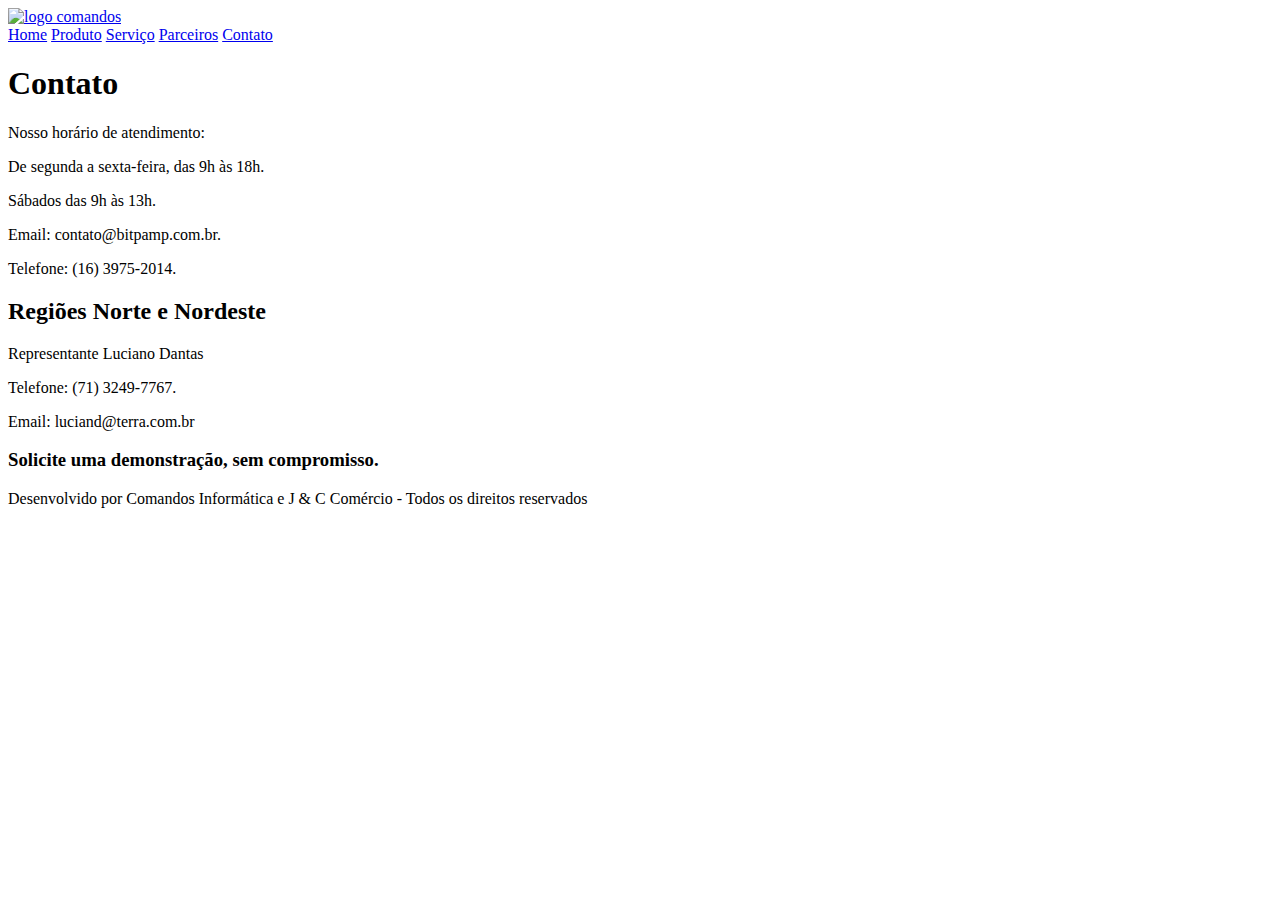
==== contato.html @ ba0809c0 "Add files via upload" ====
<!DOCTYPE html>
<html lang="pt-br">
<head>
    <meta charset="UTF-8">
    <meta http-equiv="X-UA-Compatible" content="IE=edge">
    <meta name="viewport" content="width=device-width, initial-scale=1.0">
    <title>Comandos Informática</title>
    <link rel="stylesheet" href="./stykes/styles.css">
</head>

<body>
    <header class="cabecalho">
        <a href="index.html" class="logo">
            <img src="./imagens/logo.png" alt="logo comandos">
        </a>        
        <nav class="cabecalho__menu">
            <a class="cabecalho__menu__link" href="index.html"> Home</a>
            <a class="cabecalho__menu__link" href="produto.html">Produto</a>
            <a class="cabecalho__menu__link" href="servico.html">Serviço</a>
            <a class="cabecalho__menu__link" href="parceiros.html">Parceiros</a>
            <a class="cabecalho__menu__link" href="contato.html">Contato</a>
        </nav>
    </header>
    <main class="apresentacao">
        <section class="apresentacao__conteudo">
            <h1 class="apresentacao__conteudo__titulo"> Contato</h1>            
            <p class="apresentacao__conteudo__texto">Nosso horário de atendimento:</p>
            <p class="apresentacao__conteudo__texto">De segunda a sexta-feira, das 9h às 18h.</p>
            <p class="apresentacao__conteudo__texto">Sábados das 9h às 13h.</p>
            <p class="apresentacao__conteudo__texto">Email: contato@bitpamp.com.br.</p>
            <p class="apresentacao__conteudo__texto">Telefone: (16) 3975-2014.</p>
            <h2 class="apresentacao__conteudo__subtitulo"> Regiões Norte e Nordeste </h2>
            <p class="apresentacao__conteudo__texto">Representante Luciano Dantas</p>
            <p class="apresentacao__conteudo__texto">Telefone: (71) 3249-7767.</p>
            <p class="apresentacao__conteudo__texto">Email: luciand@terra.com.br</p>
            <h3 class="apresentacao__conteudo__subtitulo"> Solicite uma demonstração, sem compromisso.</h3> 
        </section> 
    </main>
    <footer class="rodape">
        <p>Desenvolvido por Comandos Informática e J & C Comércio - Todos os direitos reservados</p>
    </footer>
</body>
</html>
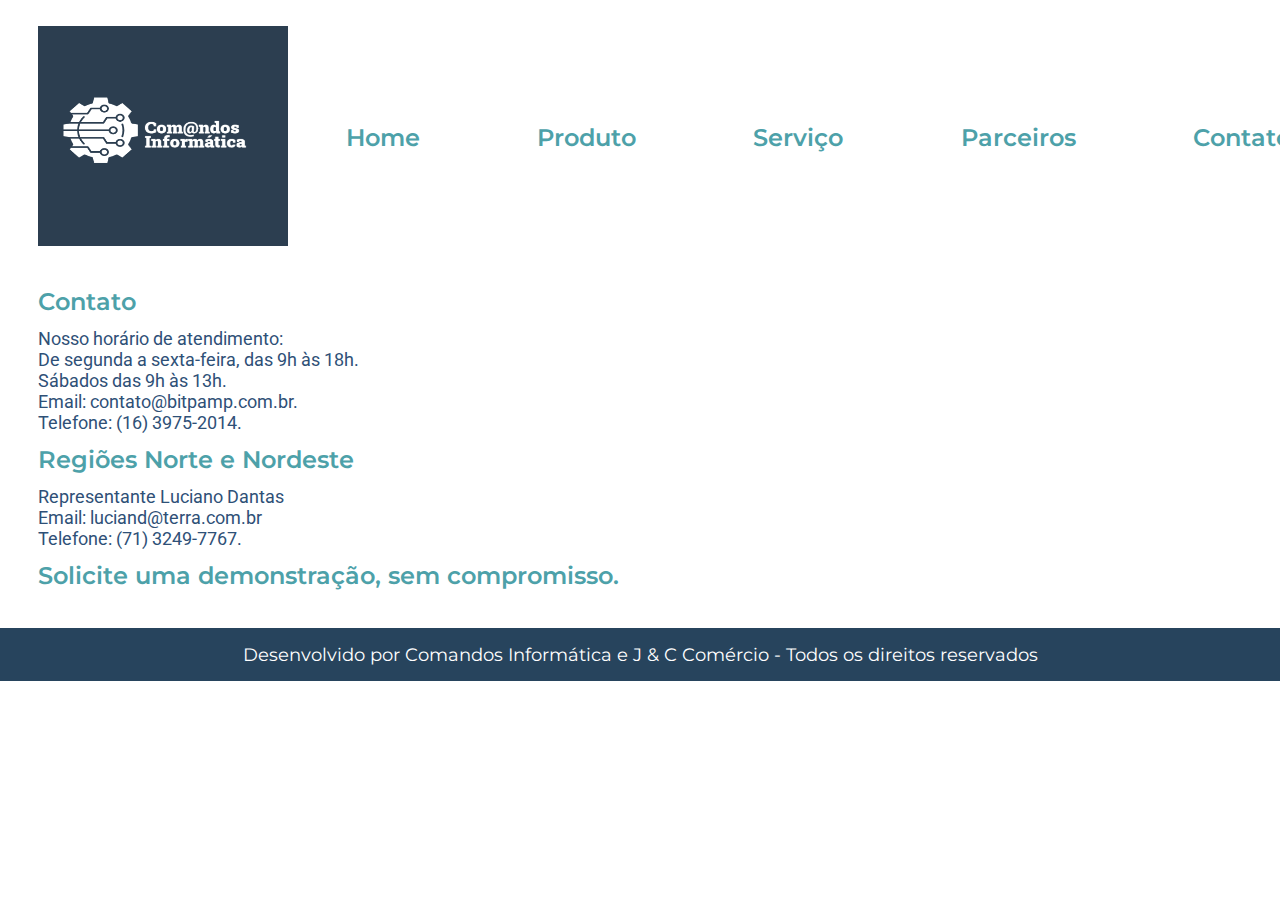
==== commit 0c101d4c: "Update contato.html" ====
--- a/contato.html
+++ b/contato.html
@@ -31,8 +31,8 @@
             <p class="apresentacao__conteudo__texto">Telefone: (16) 3975-2014.</p>
             <h2 class="apresentacao__conteudo__subtitulo"> Regiões Norte e Nordeste </h2>
             <p class="apresentacao__conteudo__texto">Representante Luciano Dantas</p>
+            <p class="apresentacao__conteudo__texto">Email: luciand@terra.com.br</p>
             <p class="apresentacao__conteudo__texto">Telefone: (71) 3249-7767.</p>
-            <p class="apresentacao__conteudo__texto">Email: luciand@terra.com.br</p>
             <h3 class="apresentacao__conteudo__subtitulo"> Solicite uma demonstração, sem compromisso.</h3> 
         </section> 
     </main>
@@ -40,4 +40,4 @@
         <p>Desenvolvido por Comandos Informática e J & C Comércio - Todos os direitos reservados</p>
     </footer>
 </body>
-</html>+</html>
--- a/stykes/styles.css
+++ b/stykes/styles.css
@@ -0,0 +1,137 @@
+
+@import url('https://fonts.googleapis.com/css2?family=Montserrat:ital,wght@0,100..900;1,100..900&family=Roboto:ital,wght@0,100..900;1,100..900&display=swap');
+
+:root{
+    --cor-menu:#4DA1A9;
+    --cor-texto:#2E5077;
+    --cor-fundo:#FFFFFF;
+    --cor-rodape:#27445D;
+    --cor-hover:#9ACBD0;
+    --cor-rodapetexto:#FFFFFF;
+
+    --fonte-primaria: "Montserrat", serif;
+    --fonte-secundaria: "Roboto", sans-serif;
+
+}
+
+*{
+    margin: 0;
+    padding: 0;
+    box-sizing: border-box;
+}
+
+body{
+    min-height: 100vh;
+    box-sizing: border-box;
+    background-color:var(--cor-fundo);
+    }
+
+
+  
+.logo img{
+    width: 15.63rem;
+    height: 220px;
+  }
+   
+.cabecalho{
+    padding: 2% 0 0 3%;
+    display: flex;
+    align-items: center;      
+}
+
+.cabecalho__menu{
+    display: flex;
+    gap: 60px;
+    }
+
+.cabecalho__menu__link{    
+    font-family: var(--fonte-primaria);
+    font-weight: 600;
+    font-size: 1.5rem;
+    color: var(--cor-menu);
+    text-decoration: none;
+    padding: 0% 0% 0% 8%;   
+}
+
+.cabecalho__menu__link:hover{
+    color: var(--cor-hover);
+}
+
+.apresentacao{
+    padding: 2% 3%;   
+    }
+
+.apresentacao__conteudo__titulo{
+    font-family: var(--fonte-primaria);
+    font-weight: 600;
+    color: var(--cor-menu);
+    font-size: 1.5rem;
+    padding: 1% 0%;   
+}
+
+.apresentacao__conteudo__texto{
+    font-family: var(--fonte-secundaria);
+    color: var(--cor-texto);
+    font-size: 1.13rem;
+        
+}
+
+.texto-destaque{
+    color:var(--cor-texto);
+}
+
+.apresentacao__conteudo__subtitulo{
+    font-family: var(--fonte-primaria);
+    font-weight: 600;
+    color: var(--cor-menu);
+    font-size: 1.5rem;
+    padding: 1% 0%;   
+}
+
+.lista-modulos {
+    list-style: none; 
+    padding: 1% 0%;
+    column-count: 2; 
+    column-gap: 40px; 
+    font-family: var(--fonte-primaria);
+    color: var(--cor-texto);
+    font-size: 1.13rem;
+}
+
+.rodape{
+    padding: 15px;
+    color: var(--cor-rodapetexto);
+    background-color: var(--cor-rodape);
+    text-align: center;
+    font-family: var(--fonte-primaria);
+    font-size: 1.13rem;
+    font-weight: 400;  
+}
+
+@media (max-width: 1130px) {
+
+        .cabecalho{
+            flex-direction: column;
+            text-align: center; 
+            text-align: center;                                           
+        }  
+
+        .cabecalho__menu{
+            flex-direction: column; 
+            gap: 10px                      
+        }  
+
+        .apresentacao__conteudo__titulo{
+            padding: 3% 1%;   
+        }
+
+        .apresentacao__conteudo__subtitulo{
+            padding: 2% 1%;   
+        }
+
+        .lista-modulos{
+            display: grid;
+        }
+    }
+
+
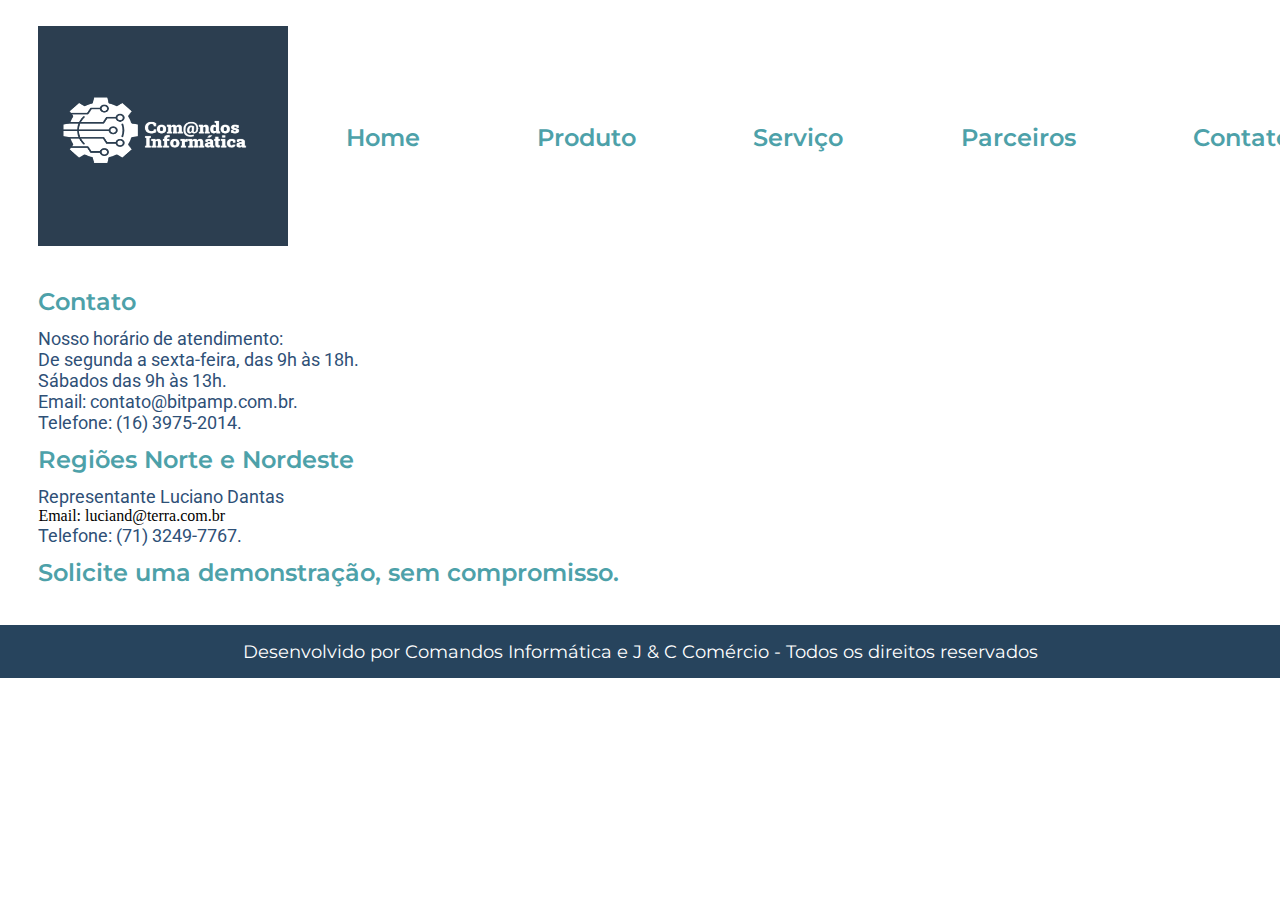
==== commit ef454bfc: "email" ====
--- a/contato.html
+++ b/contato.html
@@ -31,7 +31,7 @@
             <p class="apresentacao__conteudo__texto">Telefone: (16) 3975-2014.</p>
             <h2 class="apresentacao__conteudo__subtitulo"> Regiões Norte e Nordeste </h2>
             <p class="apresentacao__conteudo__texto">Representante Luciano Dantas</p>
-            <p class="apresentacao__conteudo__texto">Email: luciand@terra.com.br</p>
+            <p class="apresentacao__conteudo__texto__email">Email: luciand@terra.com.br</p>
             <p class="apresentacao__conteudo__texto">Telefone: (71) 3249-7767.</p>
             <h3 class="apresentacao__conteudo__subtitulo"> Solicite uma demonstração, sem compromisso.</h3> 
         </section> 
--- a/stykes/styles.css
+++ b/stykes/styles.css
@@ -122,13 +122,13 @@
         }  
 
         .apresentacao__conteudo__titulo{
-            padding: 3% 1%;   
+            padding: 1% 0%;   
         }
-
+        
         .apresentacao__conteudo__subtitulo{
-            padding: 2% 1%;   
+            padding: 1% 0%;   
         }
-
+        
         .lista-modulos{
             display: grid;
         }
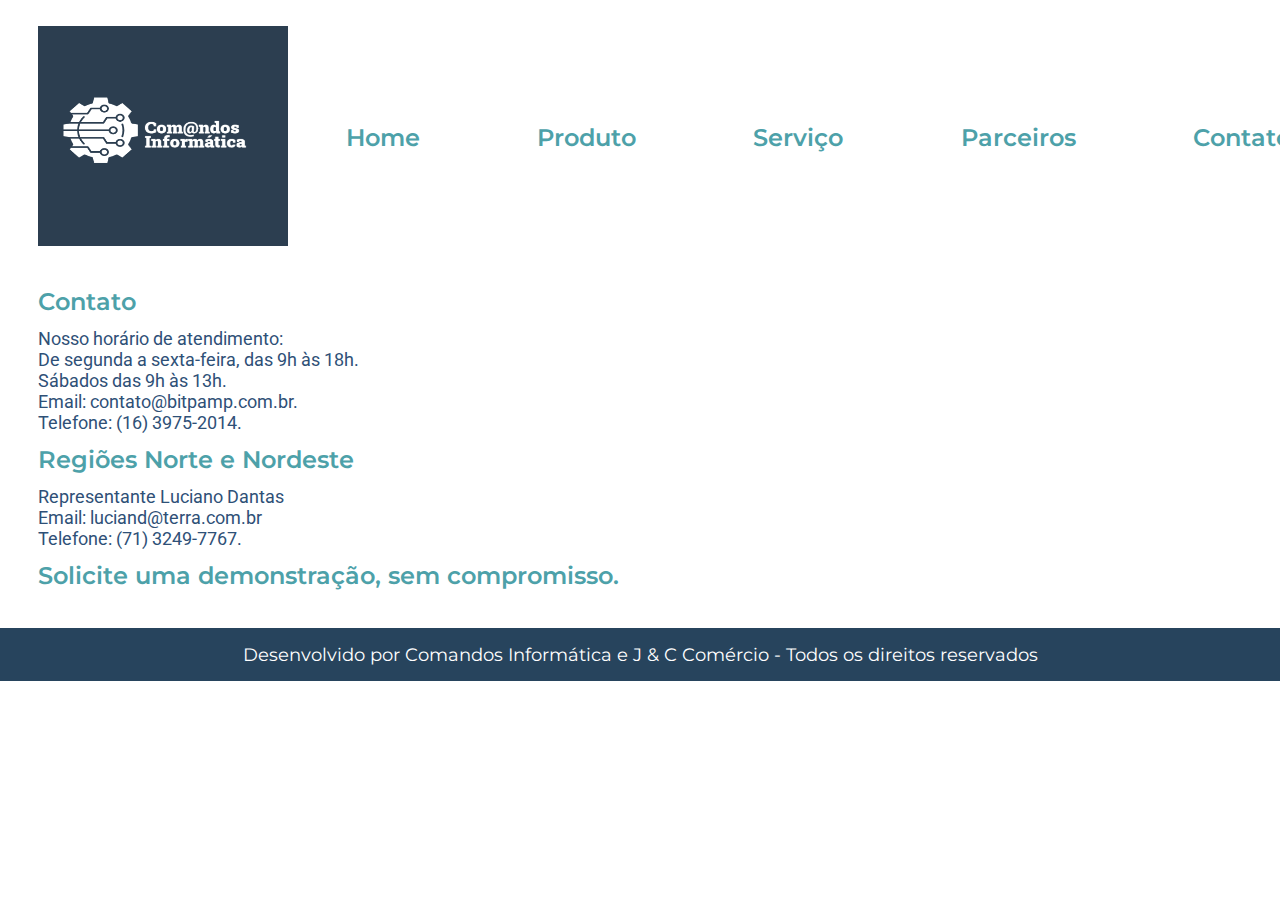
==== commit d259e902: "al" ====
--- a/contato.html
+++ b/contato.html
@@ -31,7 +31,7 @@
             <p class="apresentacao__conteudo__texto">Telefone: (16) 3975-2014.</p>
             <h2 class="apresentacao__conteudo__subtitulo"> Regiões Norte e Nordeste </h2>
             <p class="apresentacao__conteudo__texto">Representante Luciano Dantas</p>
-            <p class="apresentacao__conteudo__texto__email">Email: luciand@terra.com.br</p>
+            <p class="apresentacao__conteudo__texto">Email: luciand@terra.com.br</p>
             <p class="apresentacao__conteudo__texto">Telefone: (71) 3249-7767.</p>
             <h3 class="apresentacao__conteudo__subtitulo"> Solicite uma demonstração, sem compromisso.</h3> 
         </section> 
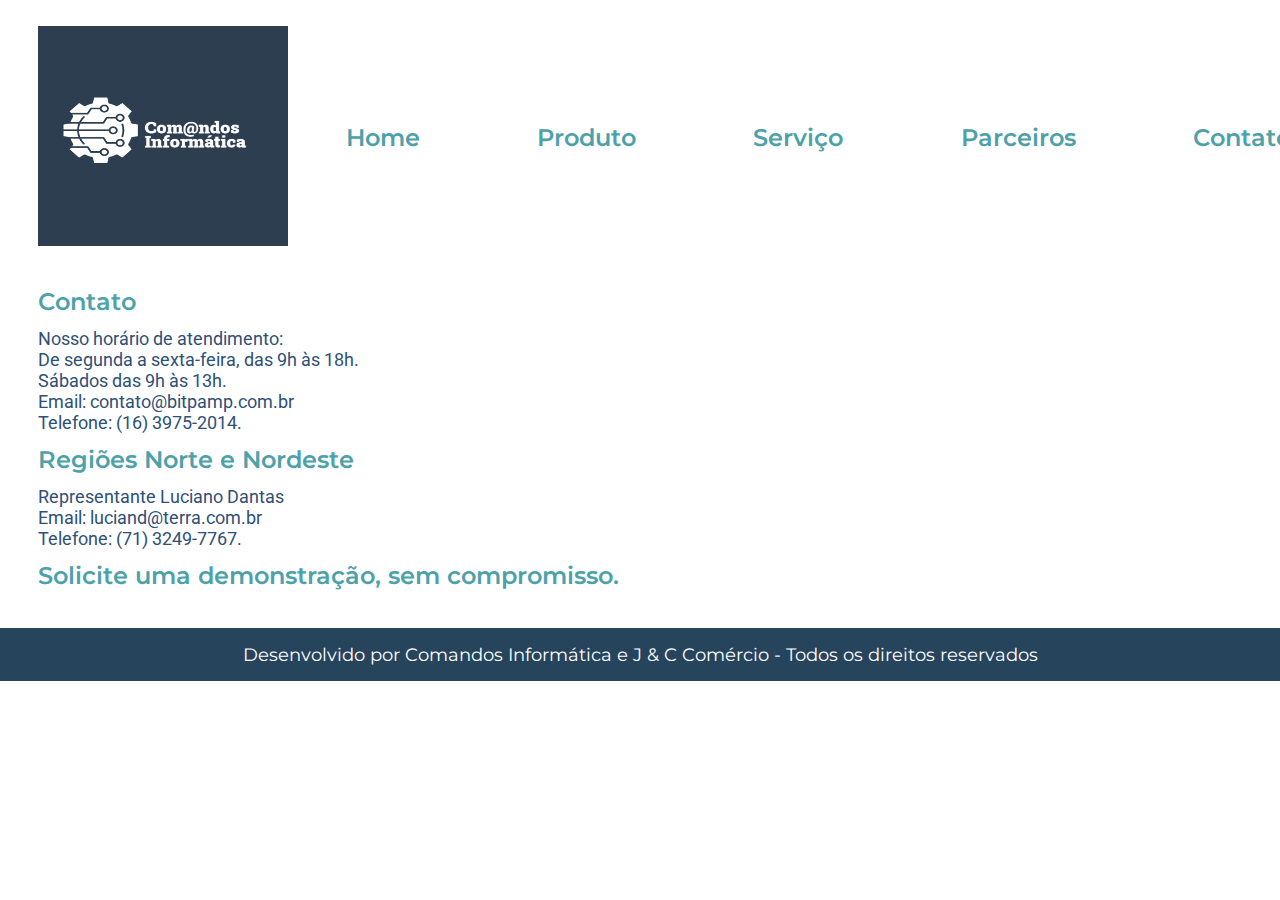
==== commit 3737fbc8: "email" ====
--- a/contato.html
+++ b/contato.html
@@ -27,11 +27,11 @@
             <p class="apresentacao__conteudo__texto">Nosso horário de atendimento:</p>
             <p class="apresentacao__conteudo__texto">De segunda a sexta-feira, das 9h às 18h.</p>
             <p class="apresentacao__conteudo__texto">Sábados das 9h às 13h.</p>
-            <p class="apresentacao__conteudo__texto">Email: contato@bitpamp.com.br.</p>
+            <a href="mailto:contato@bitpamp.com.br" class="apresentacao__conteudo__texto">Email: contato@bitpamp.com.br</a>
             <p class="apresentacao__conteudo__texto">Telefone: (16) 3975-2014.</p>
             <h2 class="apresentacao__conteudo__subtitulo"> Regiões Norte e Nordeste </h2>
-            <p class="apresentacao__conteudo__texto">Representante Luciano Dantas</p>
-            <p class="apresentacao__conteudo__texto">Email: luciand@terra.com.br</p>
+            <p class="apresentacao__conteudo__texto">Representante Luciano Dantas</p>            
+            <a href="mailto:luciand@terra.com.br" class="apresentacao__conteudo__texto">Email: luciand@terra.com.br</a>
             <p class="apresentacao__conteudo__texto">Telefone: (71) 3249-7767.</p>
             <h3 class="apresentacao__conteudo__subtitulo"> Solicite uma demonstração, sem compromisso.</h3> 
         </section> 
--- a/stykes/styles.css
+++ b/stykes/styles.css
@@ -73,7 +73,7 @@
     font-family: var(--fonte-secundaria);
     color: var(--cor-texto);
     font-size: 1.13rem;
-        
+    text-decoration: none;        
 }
 
 .texto-destaque{
